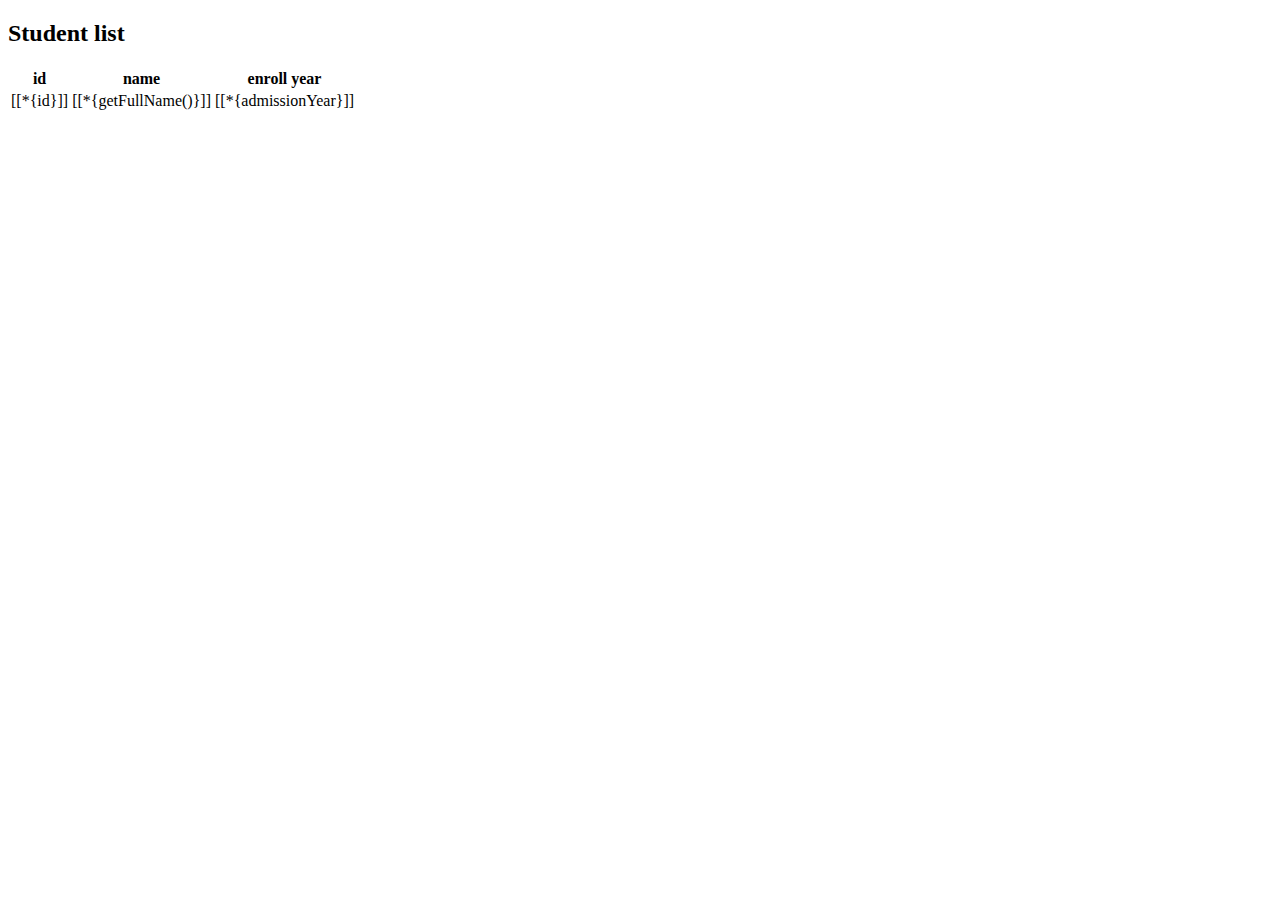
==== src/main/resources/templates/admin/students/index.html @ cf2ac2ba "Second commit" ====
<!DOCTYPE html>
<html lang="en" xmlns:th="http://www.thymeleaf.org">
<head>
  <meta charset="UTF-8">
  <link rel="stylesheet" th:href="@{/webjars/bootstrap/4.4.1-1/css/bootstrap.min.css}"/>
  <script th:src="@{/webjars/jquery/3.4.1/jquery.min.js}"></script>
  <script th:src="@{/webjars/bootstrap/4.4.1-1/js/bootstrap.min.js}"></script>
  <title>Students</title>
</head>
<body>
<div class="container">
  <h2>Student list</h2>
  <table class="table table-striped">
    <thead>
    <tr>
      <th>id</th>
      <th>name</th>
      <th>enroll year</th>
    </tr>
    </thead>
    <tbody>
    <tr th:inline="text" th:each="student : ${students}" th:object="${student}">
      <td>[[*{id}]]</td>
      <td><a th:href="@{'/students/__*{id}__'}">[[*{getFullName()}]]</a></td>
      <td>[[*{admissionYear}]]</td>
    </tr>
    </tbody>
  </table>
</div>
</body>
</html>
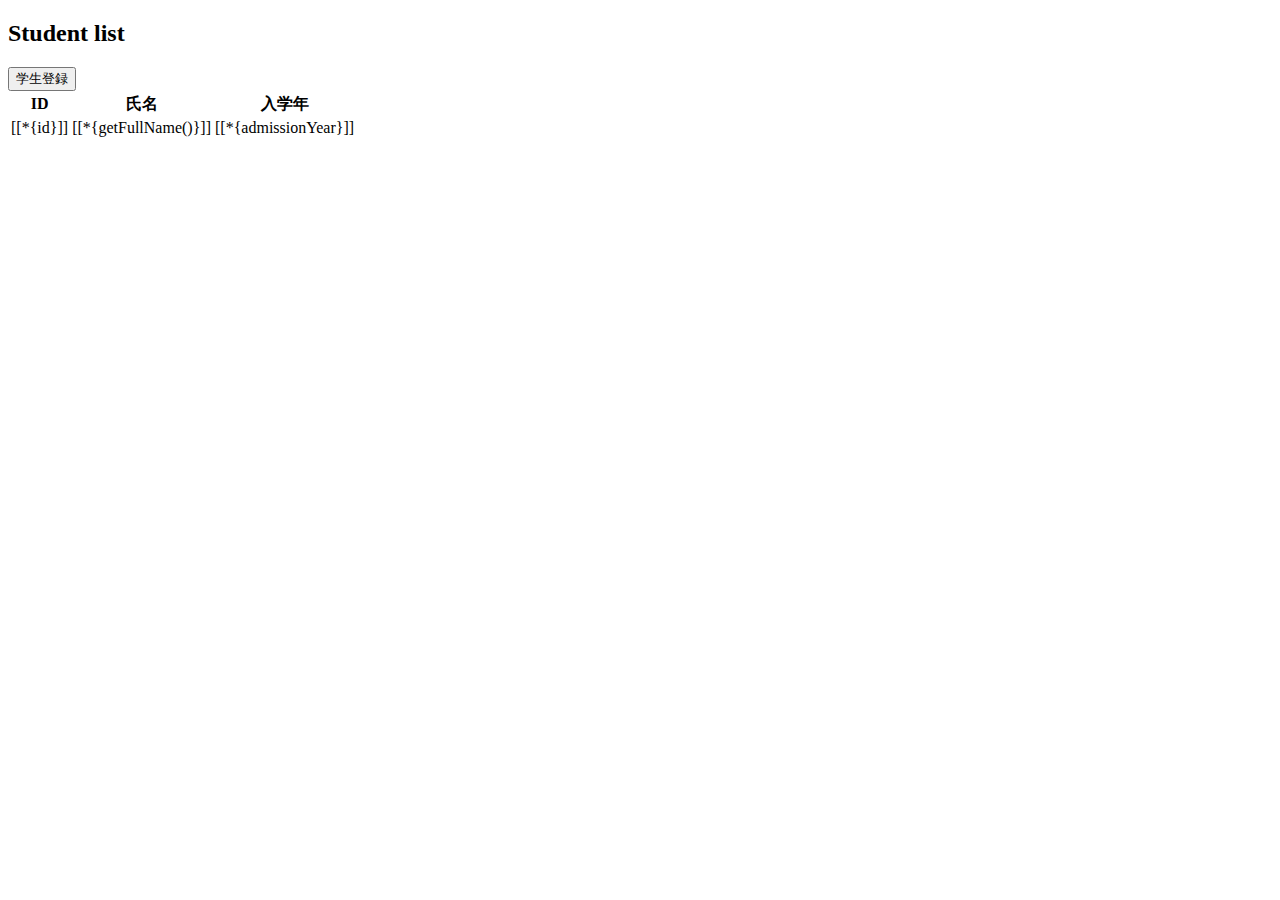
==== commit c6292d08: "Add create/edit student functions for admin user Add DepartmentRepository Add some tests Do some ref" ====
--- a/src/main/resources/templates/admin/students/index.html
+++ b/src/main/resources/templates/admin/students/index.html
@@ -10,18 +10,21 @@
 <body>
 <div class="container">
   <h2>Student list</h2>
+  <div>
+    <button class="right-align btn btn-primary" onclick="location.href='./add'">学生登録</button>
+  </div>
   <table class="table table-striped">
     <thead>
     <tr>
-      <th>id</th>
-      <th>name</th>
-      <th>enroll year</th>
+      <th>ID</th>
+      <th>氏名</th>
+      <th>入学年</th>
     </tr>
     </thead>
     <tbody>
     <tr th:inline="text" th:each="student : ${students}" th:object="${student}">
       <td>[[*{id}]]</td>
-      <td><a th:href="@{'/students/__*{id}__'}">[[*{getFullName()}]]</a></td>
+      <td><a th:href="@{'/admin/students/__*{id}__'}">[[*{getFullName()}]]</a></td>
       <td>[[*{admissionYear}]]</td>
     </tr>
     </tbody>
